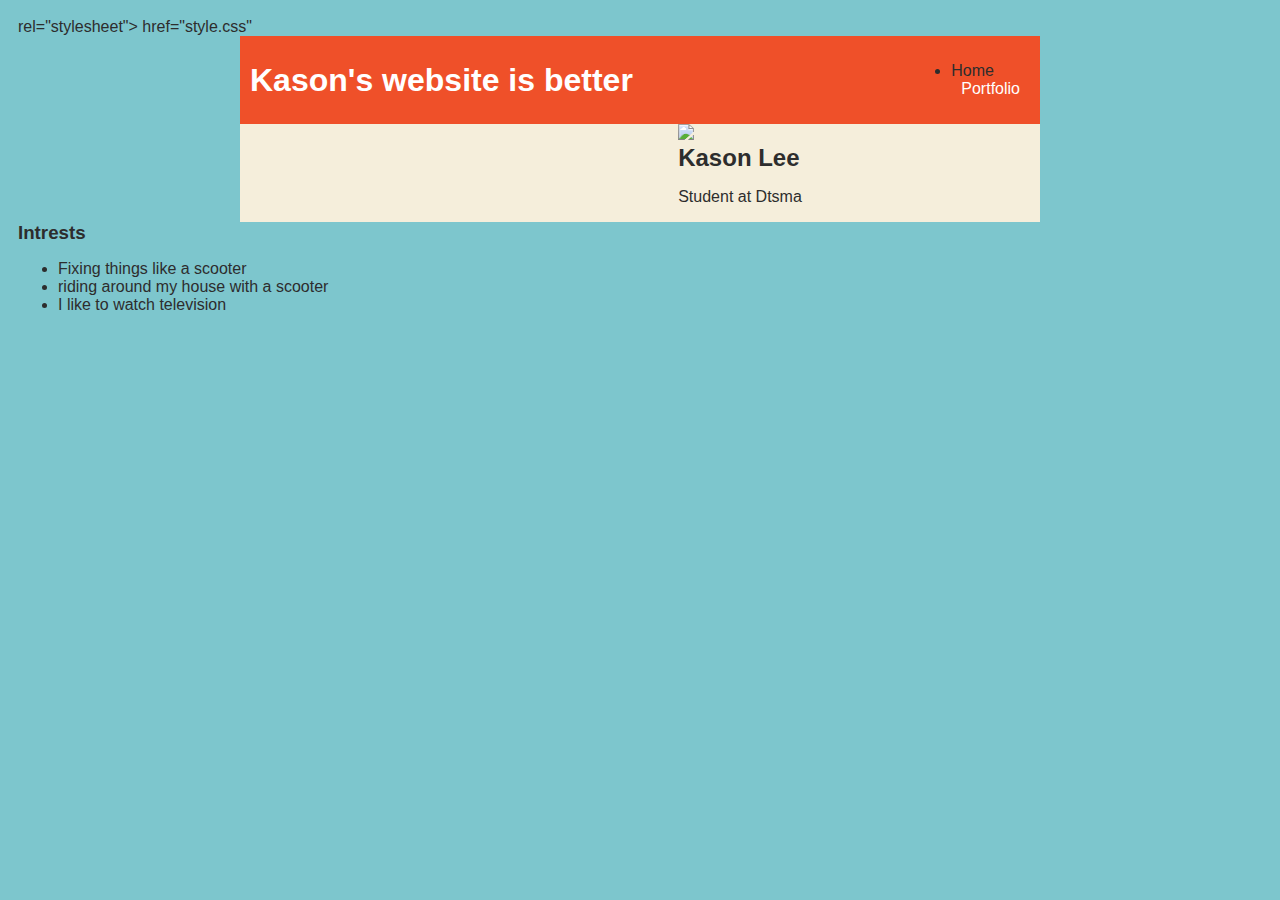
==== index.html @ 40b70cf0 "add index.html and css files" ====
<!DOCTYPE html>
<html>
  <head>
    <title>Kason's website</title>
    <link rel="stylesheet" href="style.css">
  </head>
  <link>
  <title> Kason's website</title>rel="stylesheet">
  href="style.css"

  <body>
    <div id="all-contents">
      <nav> 
        <h1>Kason's website is better</h1>
          <ul id="nav-li">
          <li class="nav-li> 
            <a href="index.html"> Home </a> 
          </li>
         
          <li class="nav-li">
            <a href="Portfolio.html"> Portfolio </a>
          </li>
    </ul>
  </nav>
      <main>
       <!--Sidebar-->
    <div class="sidebar-img">
       <img>
    </div>
   <!-- Content section-->
    <div id= "all-contents">
      <img src=https://encrypted-tbn0.gstatic.com/images?q=tbn:ANd9GcQRMj3yKEqp3Gi8Eqd0Ggsowx7I-PexF2JKhQ&s
     </div>
      <h2>Kason Lee</h2>
       <p>Student at Dtsma</p>
      </div>
  <!--Intrest section-->
    </div> 
 
    <h3>Intrests</h3>
    <ul>
        <li>Fixing things like a scooter</li>
        <li>riding around my house with a scooter</li>
        <Li>I like to watch television</oLi>
</div>
</main>
<syle></syle>
---- style.css ----
body {
    background: rgb(125, 198, 205);
    color: rgb(45, 45, 45);
    padding: 10px;
    font-family: arial;
}
#all-contents {
  max-width: 800px;
    margin: auto;
}

/* navigation menu */
nav {
    background: rgb(239, 80, 41);
   margin: 0 auto;
    display: flex;
    padding: 10px;
}
h1 {
    display: flex;
    align-items: center;
    color: white;
    flex: 1;
    margin: 0;
}
#nav-ul {
    list-style-image: none;
}
.nav-li {
    display: inline-block;
    padding: 0 10px;
}
a {
    text-decoration: none;
    color: #fff;
}

/* main container area beneath menu */
main {
    background: rgb(245, 238, 219);
    display: flex;
}
.sidebar {
    margin-right: 25px;
    padding: 10px;
}
.sidebar-img {
    width: 200px;
}
.content {
    flex: 1;
    padding: 15px;
}

/* portfolio styles */
#interests {
    border: 4px silver ridge;
    padding: 8px;
}
h2, h3 {
    margin: 0px;
}
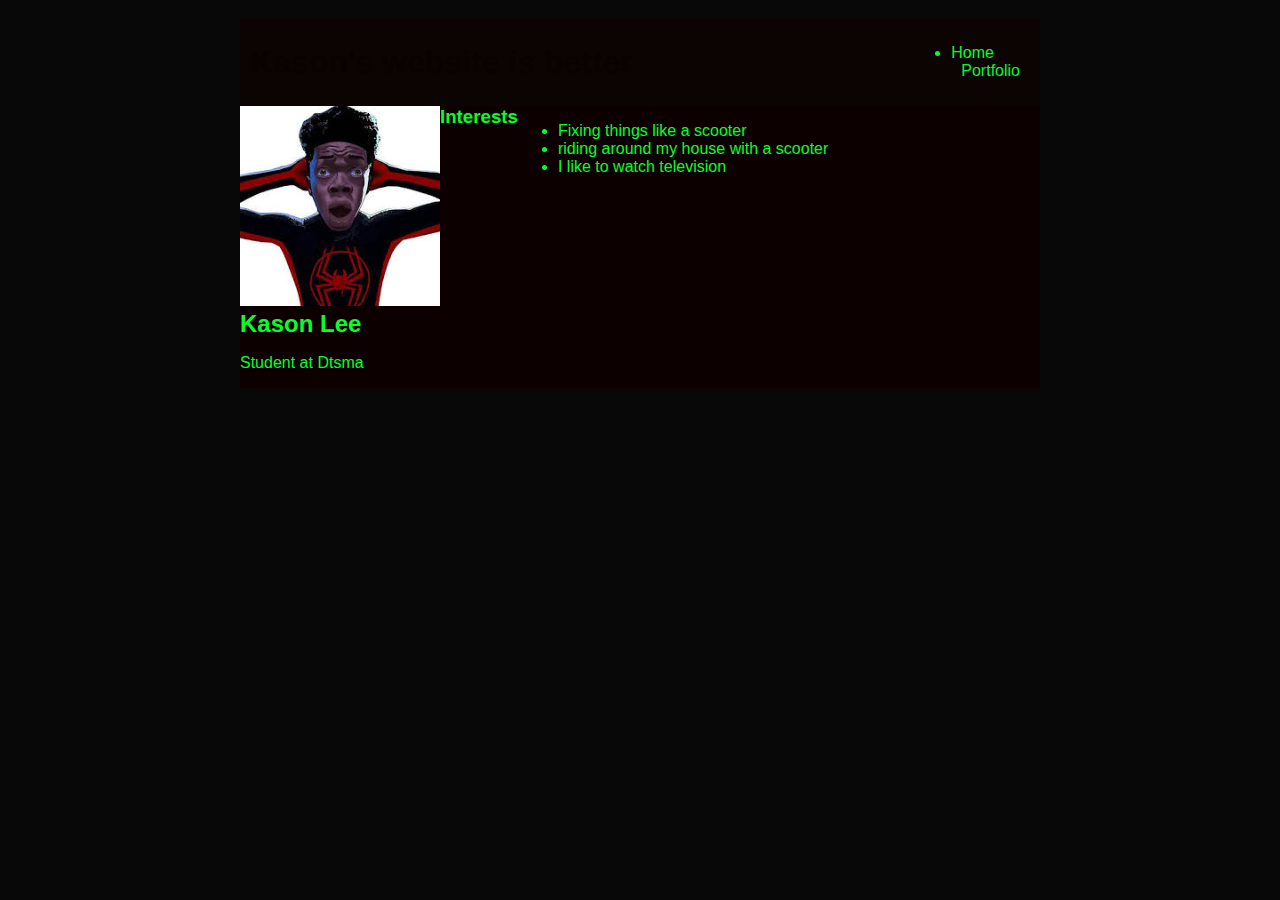
==== commit 7f4d8498: "message" ====
--- a/index.html
+++ b/index.html
@@ -1,18 +1,16 @@
-<!DOCTYPE html>
+ <!DOCTYPE html>
 <html>
   <head>
     <title>Kason's website</title>
     <link rel="stylesheet" href="style.css">
   </head>
-  <link>
-  <title> Kason's website</title>rel="stylesheet">
-  href="style.css"
 
   <body>
     <div id="all-contents">
       <nav> 
+        
         <h1>Kason's website is better</h1>
-          <ul id="nav-li">
+          <ul id="nav-ul">
           <li class="nav-li> 
             <a href="index.html"> Home </a> 
           </li>
@@ -25,23 +23,22 @@
       <main>
        <!--Sidebar-->
     <div class="sidebar-img">
-       <img>
-    </div>
-   <!-- Content section-->
-    <div id= "all-contents">
-      <img src=https://encrypted-tbn0.gstatic.com/images?q=tbn:ANd9GcQRMj3yKEqp3Gi8Eqd0Ggsowx7I-PexF2JKhQ&s
-     </div>
-      <h2>Kason Lee</h2>
+       <img class="sidebar-img" src=[data-uri]>
+    
+      <!-- Content section-->
+    <div class="Content">
+       <h2>Kason Lee</h2>
        <p>Student at Dtsma</p>
       </div>
   <!--Intrest section-->
-    </div> 
+    </div id="interests"> 
  
-    <h3>Intrests</h3>
+    <h3>Interests</h3>
     <ul>
         <li>Fixing things like a scooter</li>
         <li>riding around my house with a scooter</li>
         <Li>I like to watch television</oLi>
 </div>
+</div>
 </main>
 <syle></syle>
--- a/style.css
+++ b/style.css
@@ -1,6 +1,6 @@
 body {
-    background: rgb(125, 198, 205);
-    color: rgb(45, 45, 45);
+    background: rgb(8, 8, 8);
+    color: rgb(5, 255, 38);
     padding: 10px;
     font-family: arial;
 }
@@ -11,7 +11,7 @@
 
 /* navigation menu */
 nav {
-    background: rgb(239, 80, 41);
+    background: rgb(12, 4, 2);
    margin: 0 auto;
     display: flex;
     padding: 10px;
@@ -19,7 +19,7 @@
 h1 {
     display: flex;
     align-items: center;
-    color: white;
+    color: rgb(10, 1, 1);
     flex: 1;
     margin: 0;
 }
@@ -32,12 +32,12 @@
 }
 a {
     text-decoration: none;
-    color: #fff;
+    color: #04f738;
 }
 
 /* main container area beneath menu */
 main {
-    background: rgb(245, 238, 219);
+    background: rgb(12, 0, 0);
     display: flex;
 }
 .sidebar {
@@ -54,7 +54,7 @@
 
 /* portfolio styles */
 #interests {
-    border: 4px silver ridge;
+    border: 4px rgb(252, 247, 247) ridge;
     padding: 8px;
 }
 h2, h3 {
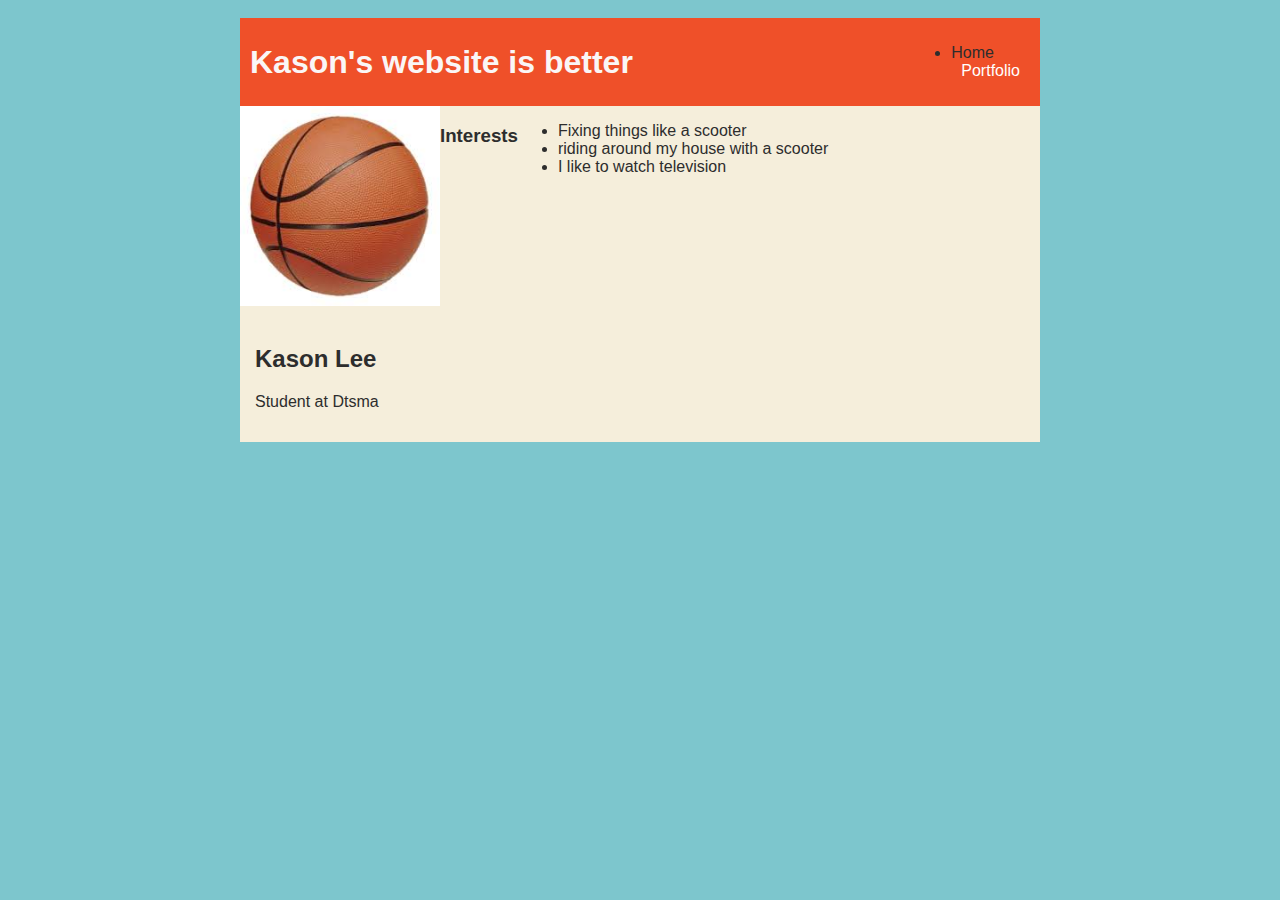
==== commit 60951f6b: "9/19/2024" ====
--- a/index.html
+++ b/index.html
@@ -16,17 +16,17 @@
           </li>
          
           <li class="nav-li">
-            <a href="Portfolio.html"> Portfolio </a>
+            <a href="portfolio.html"> Portfolio </a>
           </li>
     </ul>
   </nav>
       <main>
        <!--Sidebar-->
     <div class="sidebar-img">
-       <img class="sidebar-img" src=[data-uri]>
+    <img class="sidebar-img" src="[data-uri]">
     
       <!-- Content section-->
-    <div class="Content">
+    <div class="content">
        <h2>Kason Lee</h2>
        <p>Student at Dtsma</p>
       </div>
@@ -38,7 +38,11 @@
         <li>Fixing things like a scooter</li>
         <li>riding around my house with a scooter</li>
         <Li>I like to watch television</oLi>
+        </ul>
+      </div>
+       </div>
+    </main>
 </div>
-</div>
-</main>
-<syle></syle>
+</body>
+</html>
+
--- a/style.css
+++ b/style.css
@@ -1,6 +1,6 @@
 body {
-    background: rgb(8, 8, 8);
-    color: rgb(5, 255, 38);
+    background: rgb(125, 198, 205);
+    color: rgb(45, 45, 45);
     padding: 10px;
     font-family: arial;
 }
@@ -11,7 +11,7 @@
 
 /* navigation menu */
 nav {
-    background: rgb(12, 4, 2);
+    background: rgb(239, 80, 41);
    margin: 0 auto;
     display: flex;
     padding: 10px;
@@ -19,7 +19,7 @@
 h1 {
     display: flex;
     align-items: center;
-    color: rgb(10, 1, 1);
+    color: rgb(250, 246, 246);
     flex: 1;
     margin: 0;
 }
@@ -32,12 +32,12 @@
 }
 a {
     text-decoration: none;
-    color: #04f738;
+    color: #fff;
 }
 
 /* main container area beneath menu */
 main {
-    background: rgb(12, 0, 0);
+    background: rgb(245, 238, 219);
     display: flex;
 }
 .sidebar {
@@ -52,11 +52,28 @@
     padding: 15px;
 }
 
-/* portfolio styles */
-#interests {
-    border: 4px rgb(252, 247, 247) ridge;
-    padding: 8px;
+ /* portfolio styles */
+ .content h1 {
+    color: black;
 }
-h2, h3 {
-    margin: 0px;
+
+#portfolio {
+    list-style-type: none;
+    padding-left: 0;
+}
+
+#portfolio li {
+    background: #fff;
+    padding: 10px;
+    border-radius: 10px;
+    margin-bottom: 10px;
+}
+
+#portfolio li:hover {
+    background: #eee;
+}
+
+#portfolio a {
+    text-decoration: none;
+    color: #454545;
 }